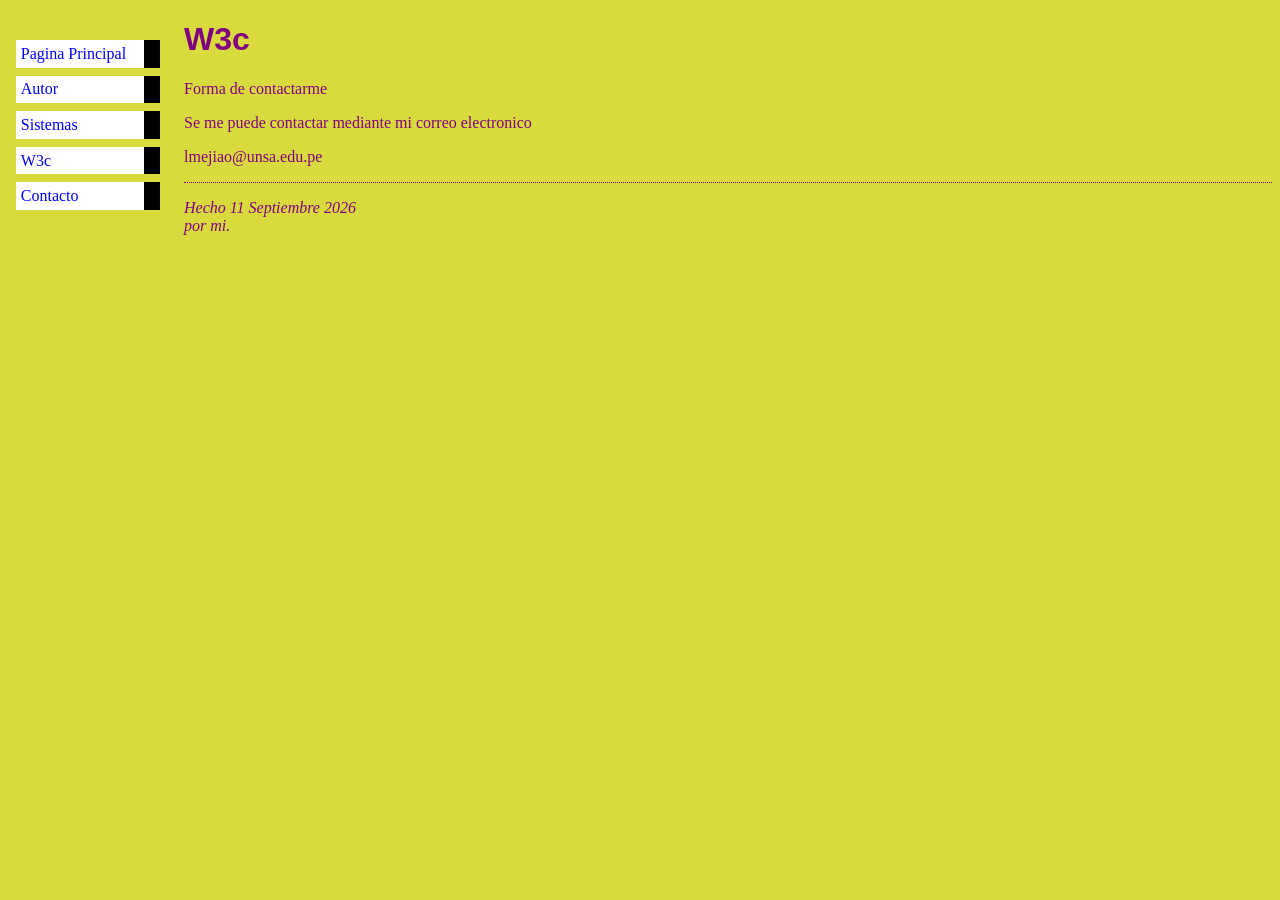
==== Lab1/contact.html @ 02b4cd9f "Add files via upload" ====
<!DOCTYPE html PUBLIC "-//W3C//DTD HTML 4.01//EN">
<html>
<head>
  <title>Mi primera pagina</title>
  <link rel="stylesheet" href="mystyle.css">
  <style type="text/css">
  body {
    padding-left: 11em;
    font-family: Georgia, "Times New Roman",
          Times, serif;
    color: purple;
    background-color: #d8da3d }
    ul.navbar {
        list-style-type: none;
        padding: 0;
        margin: 0;
        position: absolute;
        top: 2em;
        left: 1em;
        width: 9em }
    h1 {
        font-family: Helvetica, Geneva, Arial,
            SunSans-Regular, sans-serif }
    ul.navbar li {
        background: white;
        margin: 0.5em 0;
        padding: 0.3em;
        border-right: 1em solid black }
    ul.navbar a {
        text-decoration: none }
    a:link {
        color: blue }
    a:visited {
        color: purple }
    address {
        margin-top: 1em;
        padding-top: 1em;
        border-top: thin dotted }
  </style>
</head>

<body>

<!-- Site navigation menu -->
<ul class="navbar">
  <li><a href="index.html">Pagina Principal</a>
  <li><a href="Author.html">Autor</a>
  <li><a href="System.html">Sistemas</a>
  <li><a href="w3c.html">W3c</a>
  <li><a href="contact.html">Contacto</a>
</ul>

<!-- Main content -->
<h1>W3c</h1>

<p>Forma de contactarme

<p>Se me puede contactar mediante mi correo electronico
<p>lmejiao@unsa.edu.pe

<!-- Sign and date the page, it's only polite! -->
<address>Hecho 11 Septiembre 2026<br>
  por mi.</address>

</body>
</html>
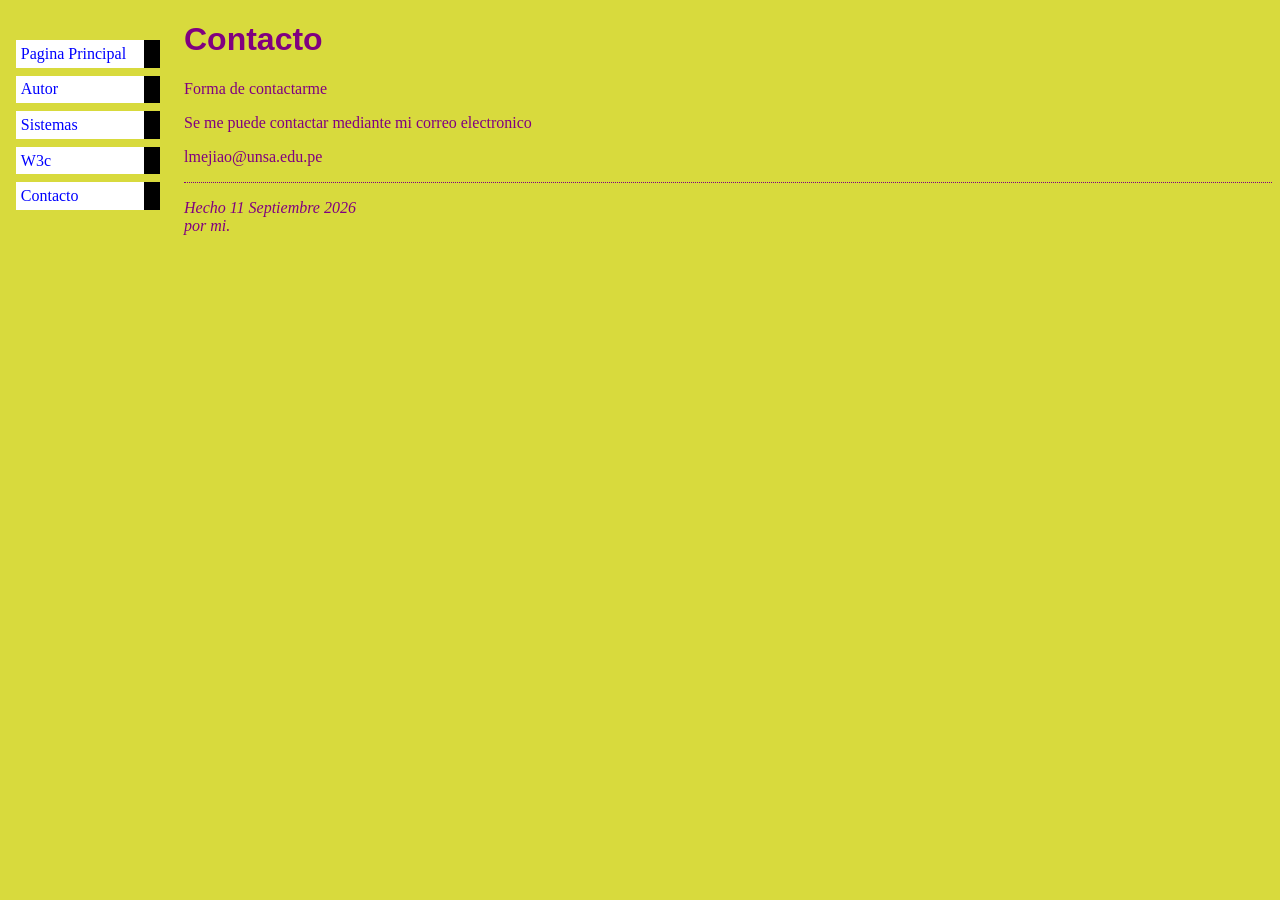
==== commit 02f15e44: "Add files via upload" ====
--- a/Lab1/contact.html
+++ b/Lab1/contact.html
@@ -51,7 +51,7 @@
 </ul>
 
 <!-- Main content -->
-<h1>W3c</h1>
+<h1>Contacto</h1>
 
 <p>Forma de contactarme
 
